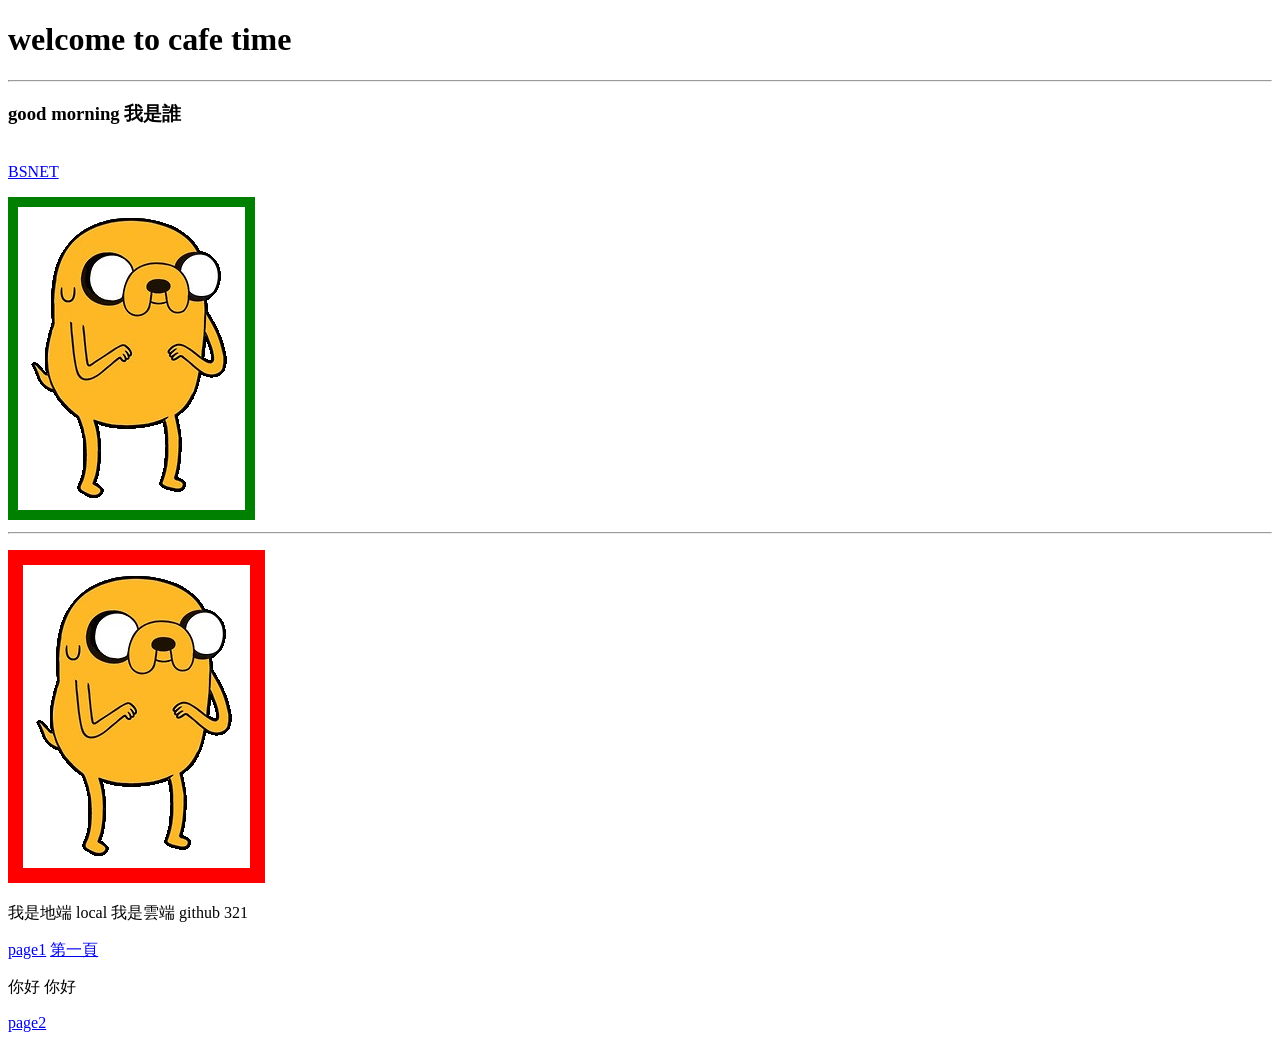
==== index.html @ a7824f1d "Update index.html" ====
<!DOCTYPE html>
<html lang="en">
<head>
    <meta charset="UTF-8">
    <meta name="viewport" content="width=device-width, initial-scale=1.0">
    <title>Document</title>
</head>
<body>
    <h1>welcome to cafe time</h1>

    <hr>
    <h3>good morning 我是誰</h3>

    <br>
    <a href="https://www.bsnet.com.tw">BSNET</a>
    <br>
    <p></p>
    <img src="img/pp.png" style="border:10px solid green">
    <hr>
     <p></p>
    <img src="img/pp.png" style="border:15px solid red">

    <p>
        我是地端 local
        我是雲端 github 321
    </p>
    <a href="page1.html">page1</a>
    <a href="page1.html">第一頁</a>
    <p>你好 你好</p>
    <a href="page2.html">page2</a>

</body>
</html>
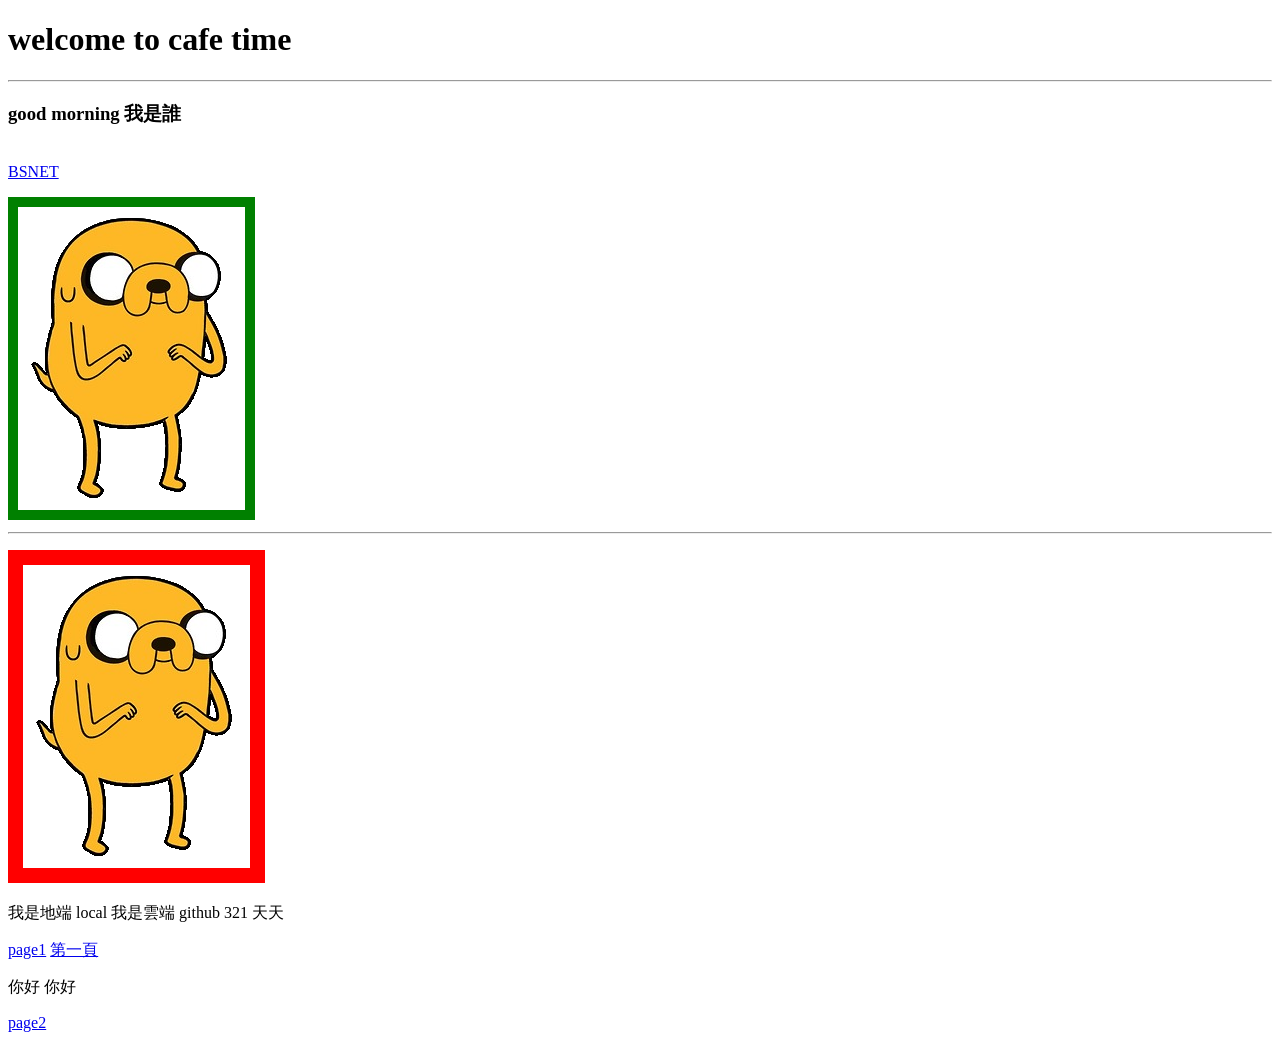
==== commit 54af1abe: "25-Update index.html" ====
--- a/index.html
+++ b/index.html
@@ -23,6 +23,7 @@
     <p>
         我是地端 local
         我是雲端 github 321
+        天天
     </p>
     <a href="page1.html">page1</a>
     <a href="page1.html">第一頁</a>
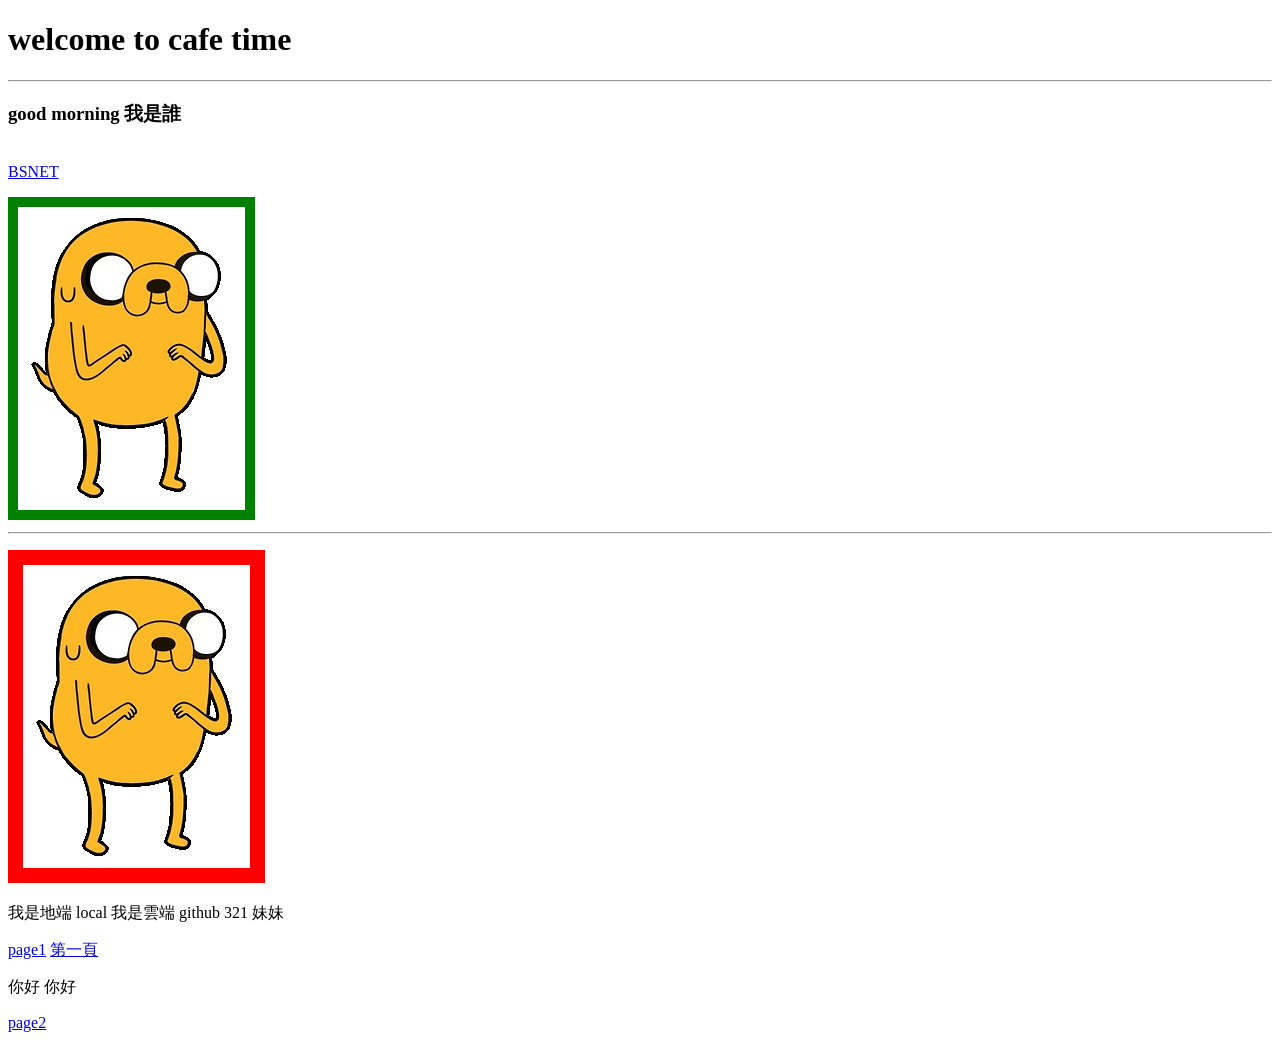
==== commit 69c4b320: "26-Update index.html" ====
--- a/index.html
+++ b/index.html
@@ -23,7 +23,7 @@
     <p>
         我是地端 local
         我是雲端 github 321
-        天天
+        妹妹
     </p>
     <a href="page1.html">page1</a>
     <a href="page1.html">第一頁</a>
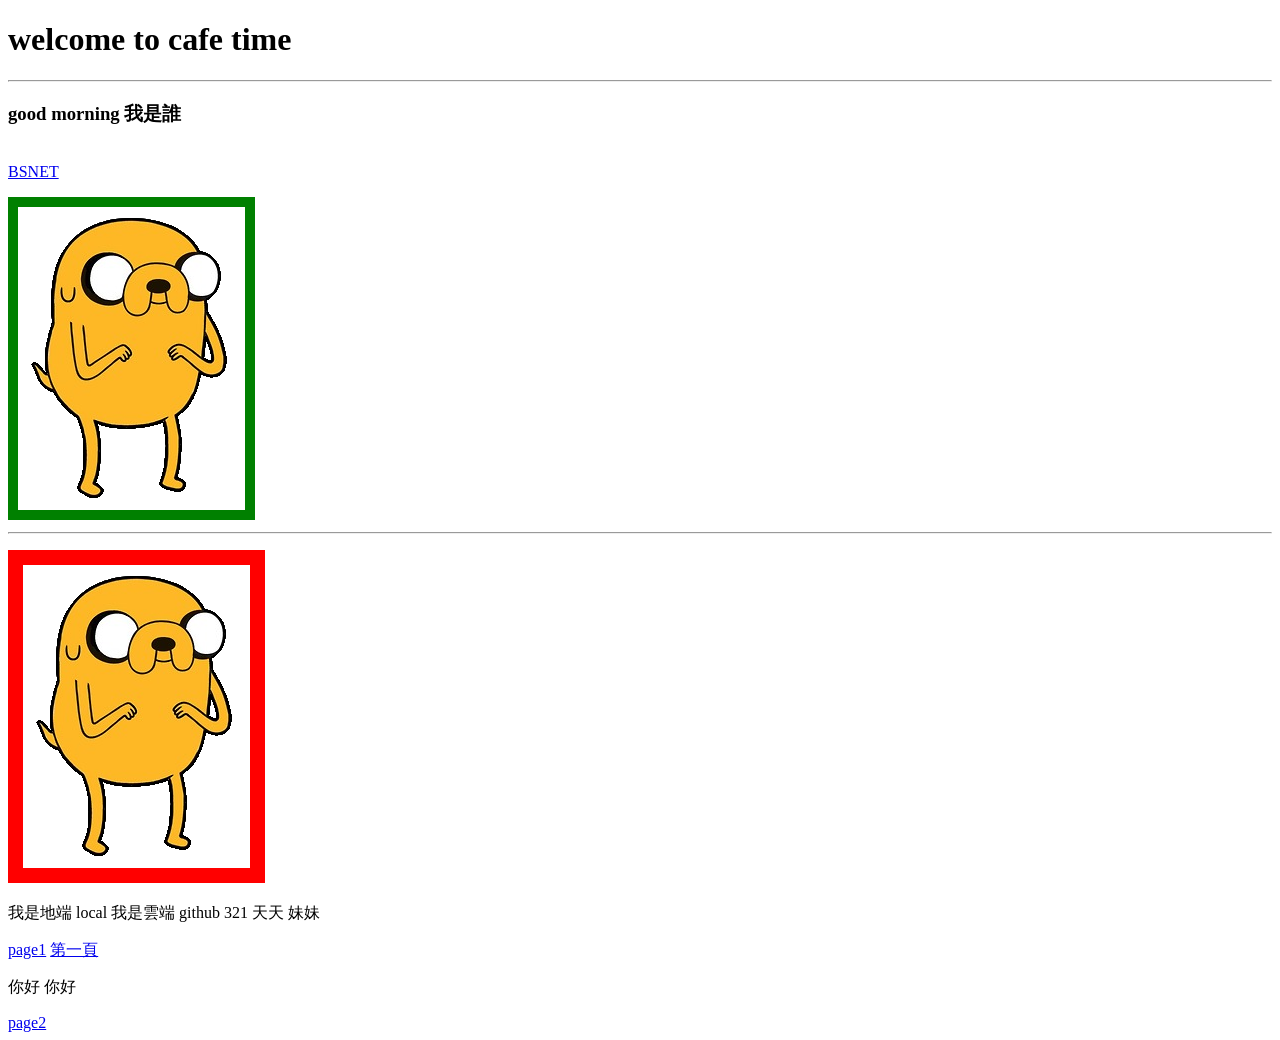
==== commit c2ac980a: "Merge branch 'main' into 3branch" ====
--- a/index.html
+++ b/index.html
@@ -23,6 +23,7 @@
     <p>
         我是地端 local
         我是雲端 github 321
+        天天
         妹妹
     </p>
     <a href="page1.html">page1</a>
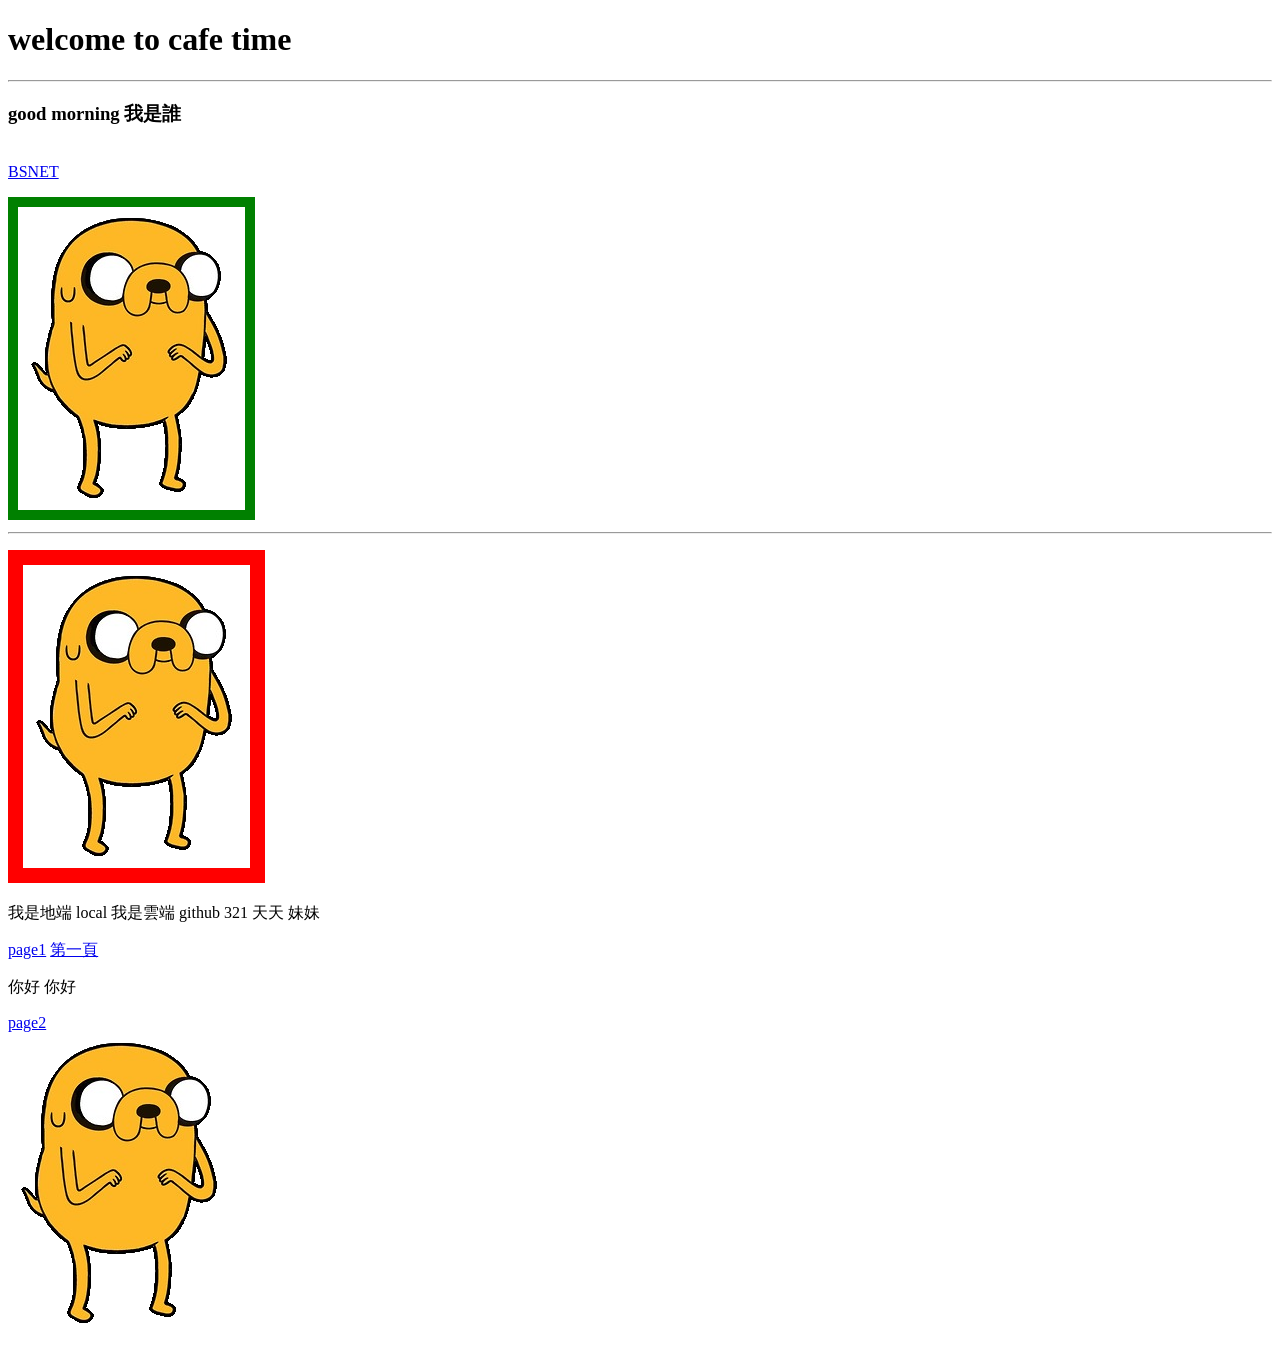
==== commit 0465b1eb: "31-5branch 加入圖片" ====
--- a/index.html
+++ b/index.html
@@ -30,6 +30,9 @@
     <a href="page1.html">第一頁</a>
     <p>你好 你好</p>
     <a href="page2.html">page2</a>
+    <section>
+        <img src="img/pp.png">
+    </section>
 
 </body>
 </html>
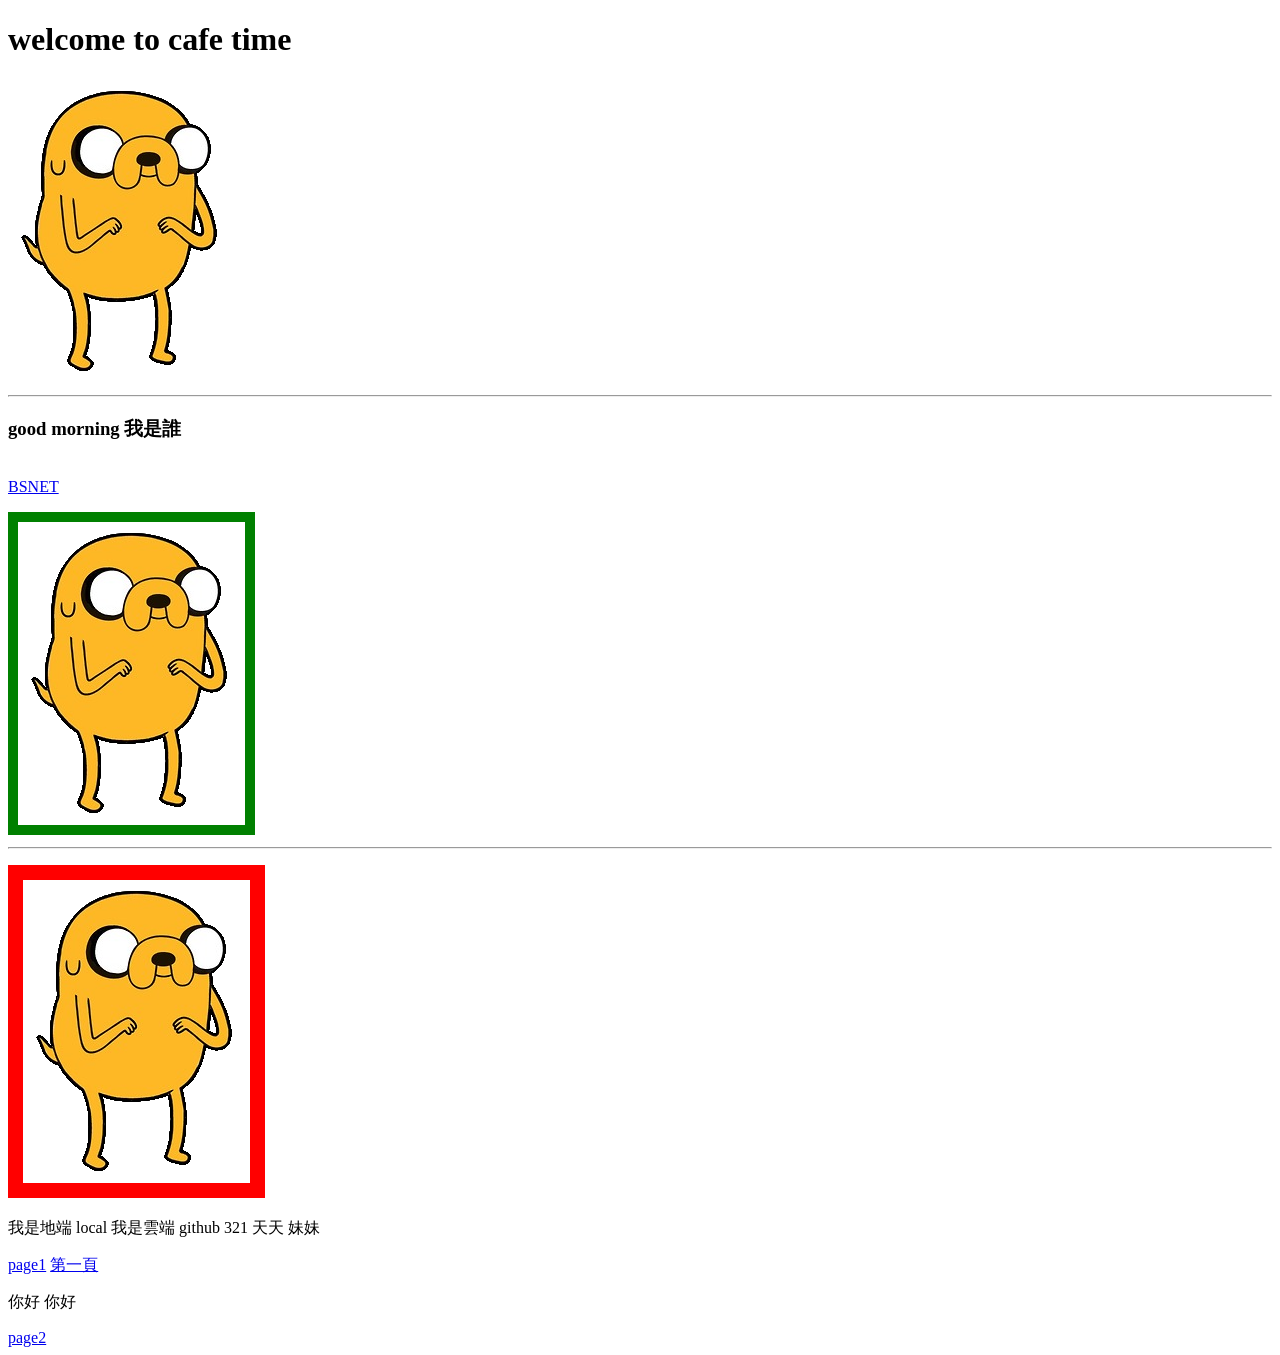
==== commit 7f5320cf: "33- 5branch" ====
--- a/index.html
+++ b/index.html
@@ -7,6 +7,10 @@
 </head>
 <body>
     <h1>welcome to cafe time</h1>
+    <section>
+        <img src="img/pp.png">
+    </section>
+
 
     <hr>
     <h3>good morning 我是誰</h3>
@@ -30,9 +34,7 @@
     <a href="page1.html">第一頁</a>
     <p>你好 你好</p>
     <a href="page2.html">page2</a>
-    <section>
-        <img src="img/pp.png">
-    </section>
+
 
 </body>
 </html>
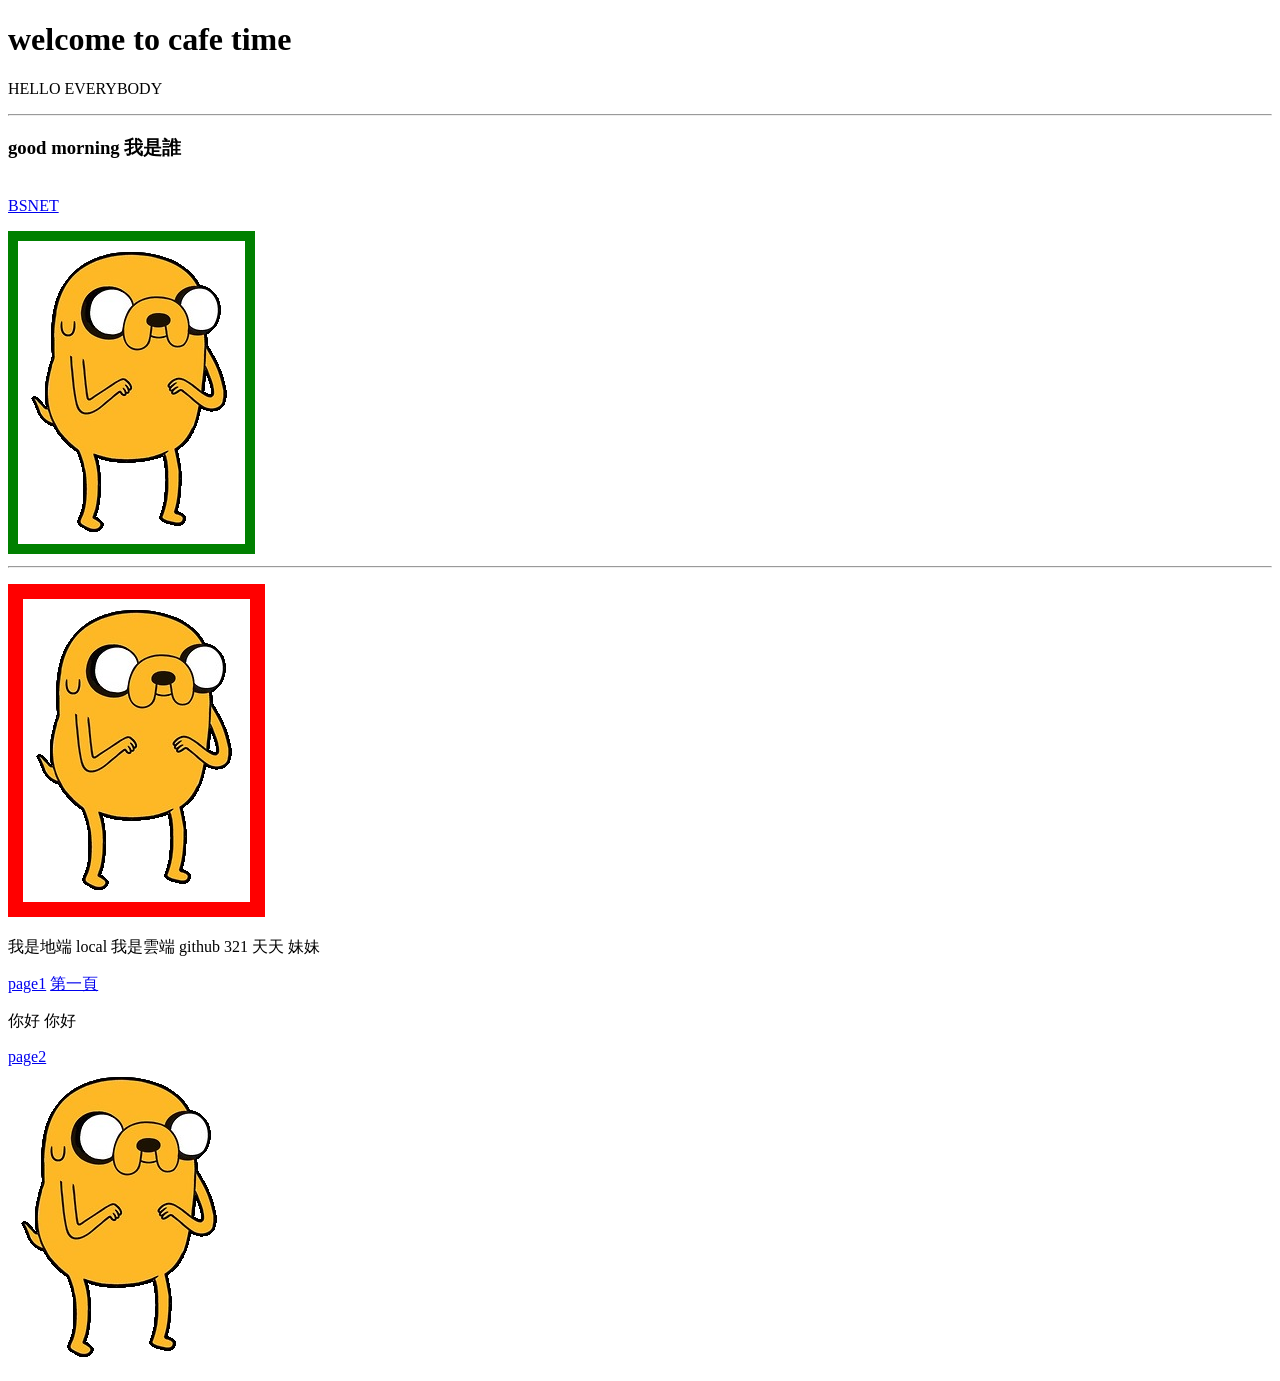
==== commit fb7be68d: "34-更新" ====
--- a/index.html
+++ b/index.html
@@ -7,10 +7,7 @@
 </head>
 <body>
     <h1>welcome to cafe time</h1>
-    <section>
-        <img src="img/pp.png">
-    </section>
-
+    <p>HELLO EVERYBODY</p>
 
     <hr>
     <h3>good morning 我是誰</h3>
@@ -34,7 +31,9 @@
     <a href="page1.html">第一頁</a>
     <p>你好 你好</p>
     <a href="page2.html">page2</a>
-
+    <section>
+        <img src="img/pp.png">
+    </section>
 
 </body>
 </html>
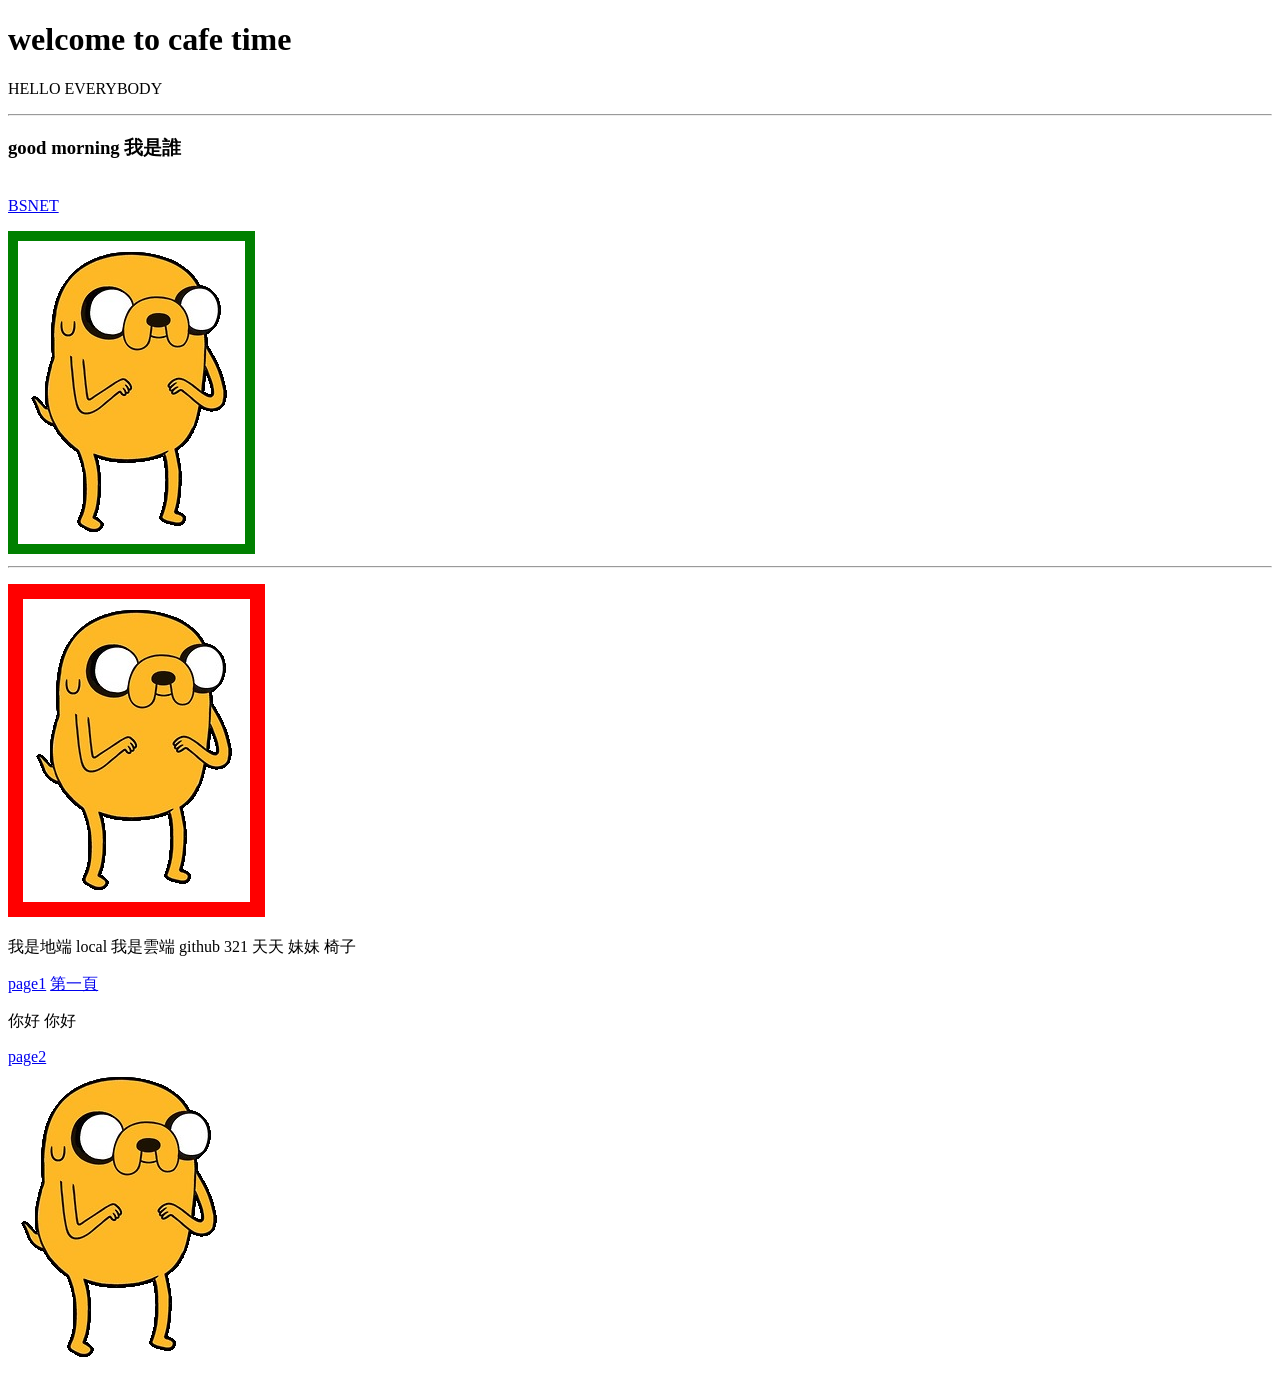
==== commit cbe48695: "34-修改index" ====
--- a/index.html
+++ b/index.html
@@ -26,6 +26,7 @@
         我是雲端 github 321
         天天
         妹妹
+        椅子
     </p>
     <a href="page1.html">page1</a>
     <a href="page1.html">第一頁</a>
